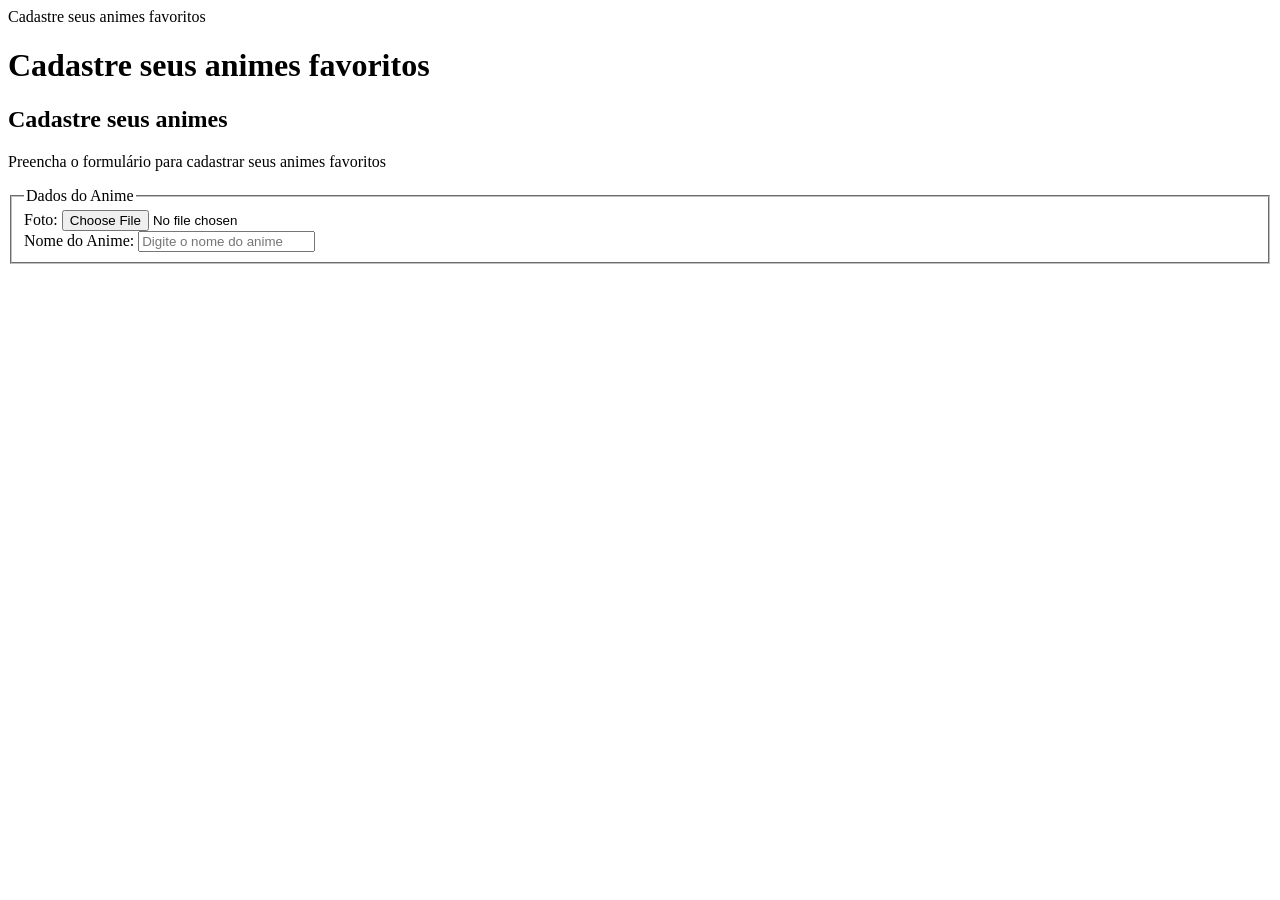
==== aula 4/index.html @ d262cad8 "Vai tomando cof cof" ====
<!DOCTYPE html>
<html lang="pt-br">

<head>
    <meta charset="UTF-8"
    <title>Cadastre seus animes favoritos</title>
</head>

<body>
    <header>
        <h1>Cadastre seus animes favoritos</h1>
    </header>
    <main> 
        <section>
            <h2>Cadastre seus animes</h2>
            <form action="https://postman-echo.com/post" method="post" enctype="multipart/form-data">
                <p>Preencha o formulário para cadastrar seus animes favoritos</p>
                <fieldset>
                    <legend>Dados do Anime</legend>
                    <div>
                        <label for="foto_id">Foto:</label>
                        <input id="foto_id" name="foto" type="file" accept="image/*">
                    </div>
                    <div>
                        <label for="nome_id">Nome do Anime:</label>
                        <input id="nome_id" name="nome" type="text" placeholder="Digite o nome do anime">
                    </div>
                    
                </fieldset>    
            </form>
        </section>
    </main>
</body>

</html>
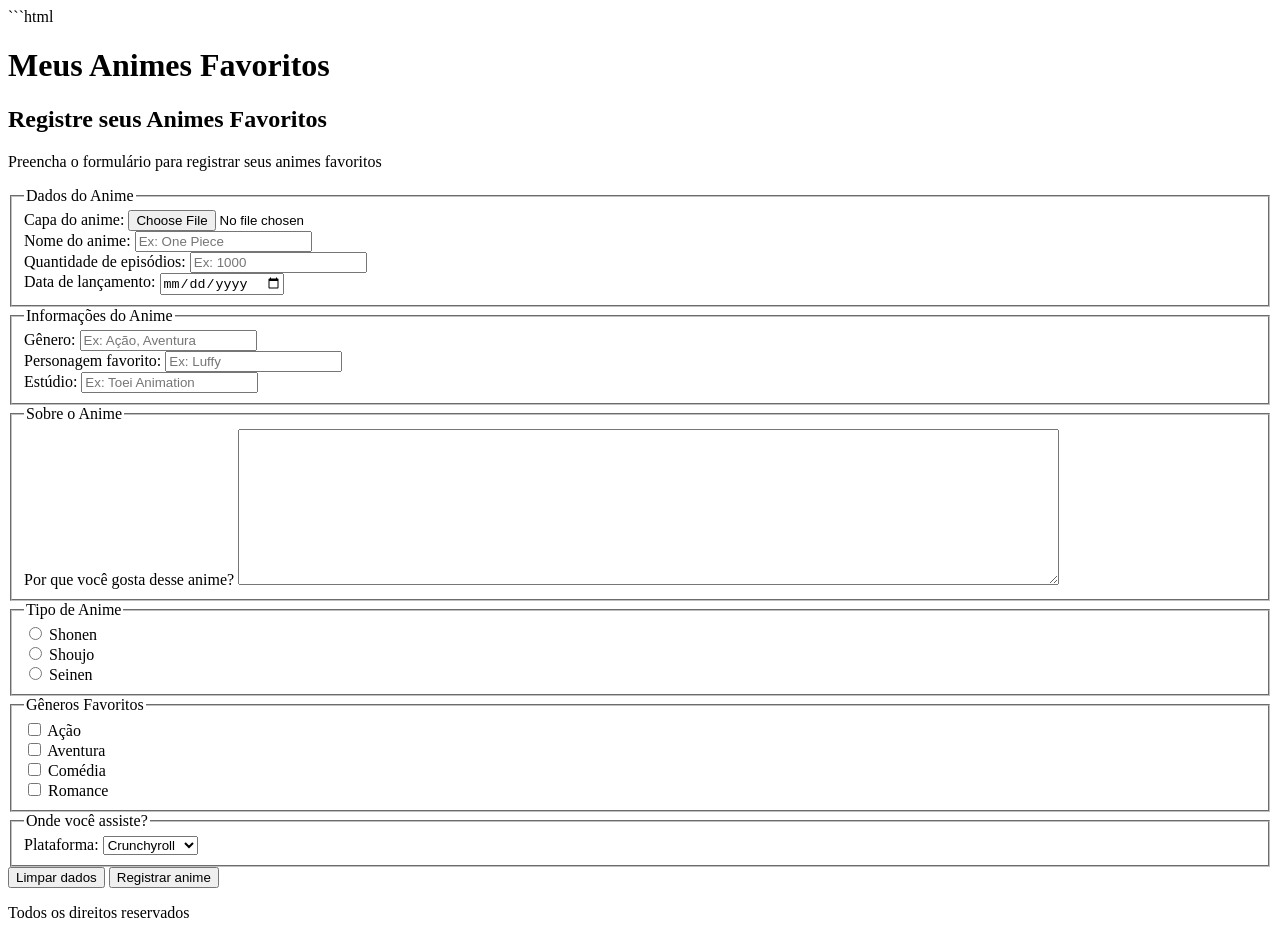
==== commit ee53f245: "ANIME AA" ====
--- a/aula 4/index.html
+++ b/aula 4/index.html
@@ -1,35 +1,186 @@
+```html
 <!DOCTYPE html>
 <html lang="pt-br">
 
 <head>
-    <meta charset="UTF-8"
-    <title>Cadastre seus animes favoritos</title>
+    <meta charset="UTF-8">
+    <title>Meus Animes Favoritos</title>
 </head>
 
 <body>
     <header>
-        <h1>Cadastre seus animes favoritos</h1>
+        <h1>Meus Animes Favoritos</h1>
     </header>
-    <main> 
+
+    <main>
         <section>
-            <h2>Cadastre seus animes</h2>
-            <form action="https://postman-echo.com/post" method="post" enctype="multipart/form-data">
-                <p>Preencha o formulário para cadastrar seus animes favoritos</p>
+            <h2>Registre seus Animes Favoritos</h2>
+
+            <form action="https://postman-echo.com/post" method="post"
+                  enctype="multipart/form-data">
+
+                <p>Preencha o formulário para registrar seus animes favoritos</p>
+
                 <fieldset>
                     <legend>Dados do Anime</legend>
+
                     <div>
-                        <label for="foto_id">Foto:</label>
-                        <input id="foto_id" name="foto" type="file" accept="image/*">
+                        <label for="capa_id">Capa do anime:</label>
+                        <input id="capa_id" name="capa" type="file" accept="image/*">
                     </div>
+
                     <div>
-                        <label for="nome_id">Nome do Anime:</label>
-                        <input id="nome_id" name="nome" type="text" placeholder="Digite o nome do anime">
+                        <label for="nome_id">Nome do anime:</label>
+                        <input id="nome_id" name="nome" type="text"
+                               placeholder="Ex: One Piece">
                     </div>
-                    
-                </fieldset>    
+
+                    <div>
+                        <label for="episodios_id">Quantidade de episódios:</label>
+                        <input id="episodios_id" name="episodios" type="number"
+                               placeholder="Ex: 1000">
+                    </div>
+
+                    <div>
+                        <label for="data_id">Data de lançamento:</label>
+                        <input id="data_id" name="data" type="date">
+                    </div>
+                </fieldset>
+
+                <fieldset>
+                    <legend>Informações do Anime</legend>
+
+                    <div>
+                        <label for="genero_id">Gênero:</label>
+                        <input id="genero_id" name="genero" type="text"
+                               placeholder="Ex: Ação, Aventura">
+                    </div>
+
+                    <div>
+                        <label for="personagem_id">Personagem favorito:</label>
+                        <input id="personagem_id" name="personagem" type="text"
+                               placeholder="Ex: Luffy">
+                    </div>
+
+                    <div>
+                        <label for="estudio_id">Estúdio:</label>
+                        <input id="estudio_id" name="estudio" type="text"
+                               placeholder="Ex: Toei Animation">
+                    </div>
+                </fieldset>
+
+                <fieldset>
+                    <legend>Sobre o Anime</legend>
+
+                    <div>
+                        <label for="resumo_id">Por que você gosta desse anime?</label>
+
+                        <textarea id="resumo_id"
+                                  name="resumo"
+                                  rows="10"
+                                  cols="100"></textarea>
+                    </div>
+                </fieldset>
+
+                <fieldset>
+                    <legend>Tipo de Anime</legend>
+
+                    <div>
+                        <input id="shonen_id"
+                               name="tipo"
+                               type="radio"
+                               value="shonen">
+
+                        <label for="shonen_id">Shonen</label>
+                    </div>
+
+                    <div>
+                        <input id="shojo_id"
+                               name="tipo"
+                               type="radio"
+                               value="shojo">
+
+                        <label for="shojo_id">Shoujo</label>
+                    </div>
+
+                    <div>
+                        <input id="seinen_id"
+                               name="tipo"
+                               type="radio"
+                               value="seinen">
+
+                        <label for="seinen_id">Seinen</label>
+                    </div>
+                </fieldset>
+
+                <fieldset>
+                    <legend>Gêneros Favoritos</legend>
+
+                    <div>
+                        <input id="tec_acao_id"
+                               name="genero_favorito"
+                               type="checkbox"
+                               value="acao">
+
+                        <label for="tec_acao_id">Ação</label>
+                    </div>
+
+                    <div>
+                        <input id="tec_aventura_id"
+                               name="genero_favorito"
+                               type="checkbox"
+                               value="aventura">
+
+                        <label for="tec_aventura_id">Aventura</label>
+                    </div>
+
+                    <div>
+                        <input id="tec_comedia_id"
+                               name="genero_favorito"
+                               type="checkbox"
+                               value="comedia">
+
+                        <label for="tec_comedia_id">Comédia</label>
+                    </div>
+
+                    <div>
+                        <input id="tec_romance_id"
+                               name="genero_favorito"
+                               type="checkbox"
+                               value="romance">
+
+                        <label for="tec_romance_id">Romance</label>
+                    </div>
+                </fieldset>
+
+                <fieldset>
+                    <legend>Onde você assiste?</legend>
+
+                    <div>
+                        <label for="plataforma_id">Plataforma:</label>
+
+                        <select id="plataforma_id" name="plataforma">
+                            <option value="crunchyroll">Crunchyroll</option>
+                            <option value="netflix">Netflix</option>
+                            <option value="prime_video">Prime Video</option>
+                            <option value="outra">Outra</option>
+                        </select>
+                    </div>
+                </fieldset>
+
+                <div>
+                    <button type="reset">Limpar dados</button>
+                    <button type="submit">Registrar anime</button>
+                </div>
+
             </form>
         </section>
     </main>
+
+    <footer>
+        <p>Todos os direitos reservados</p>
+    </footer>
+
 </body>
 
 </html>
